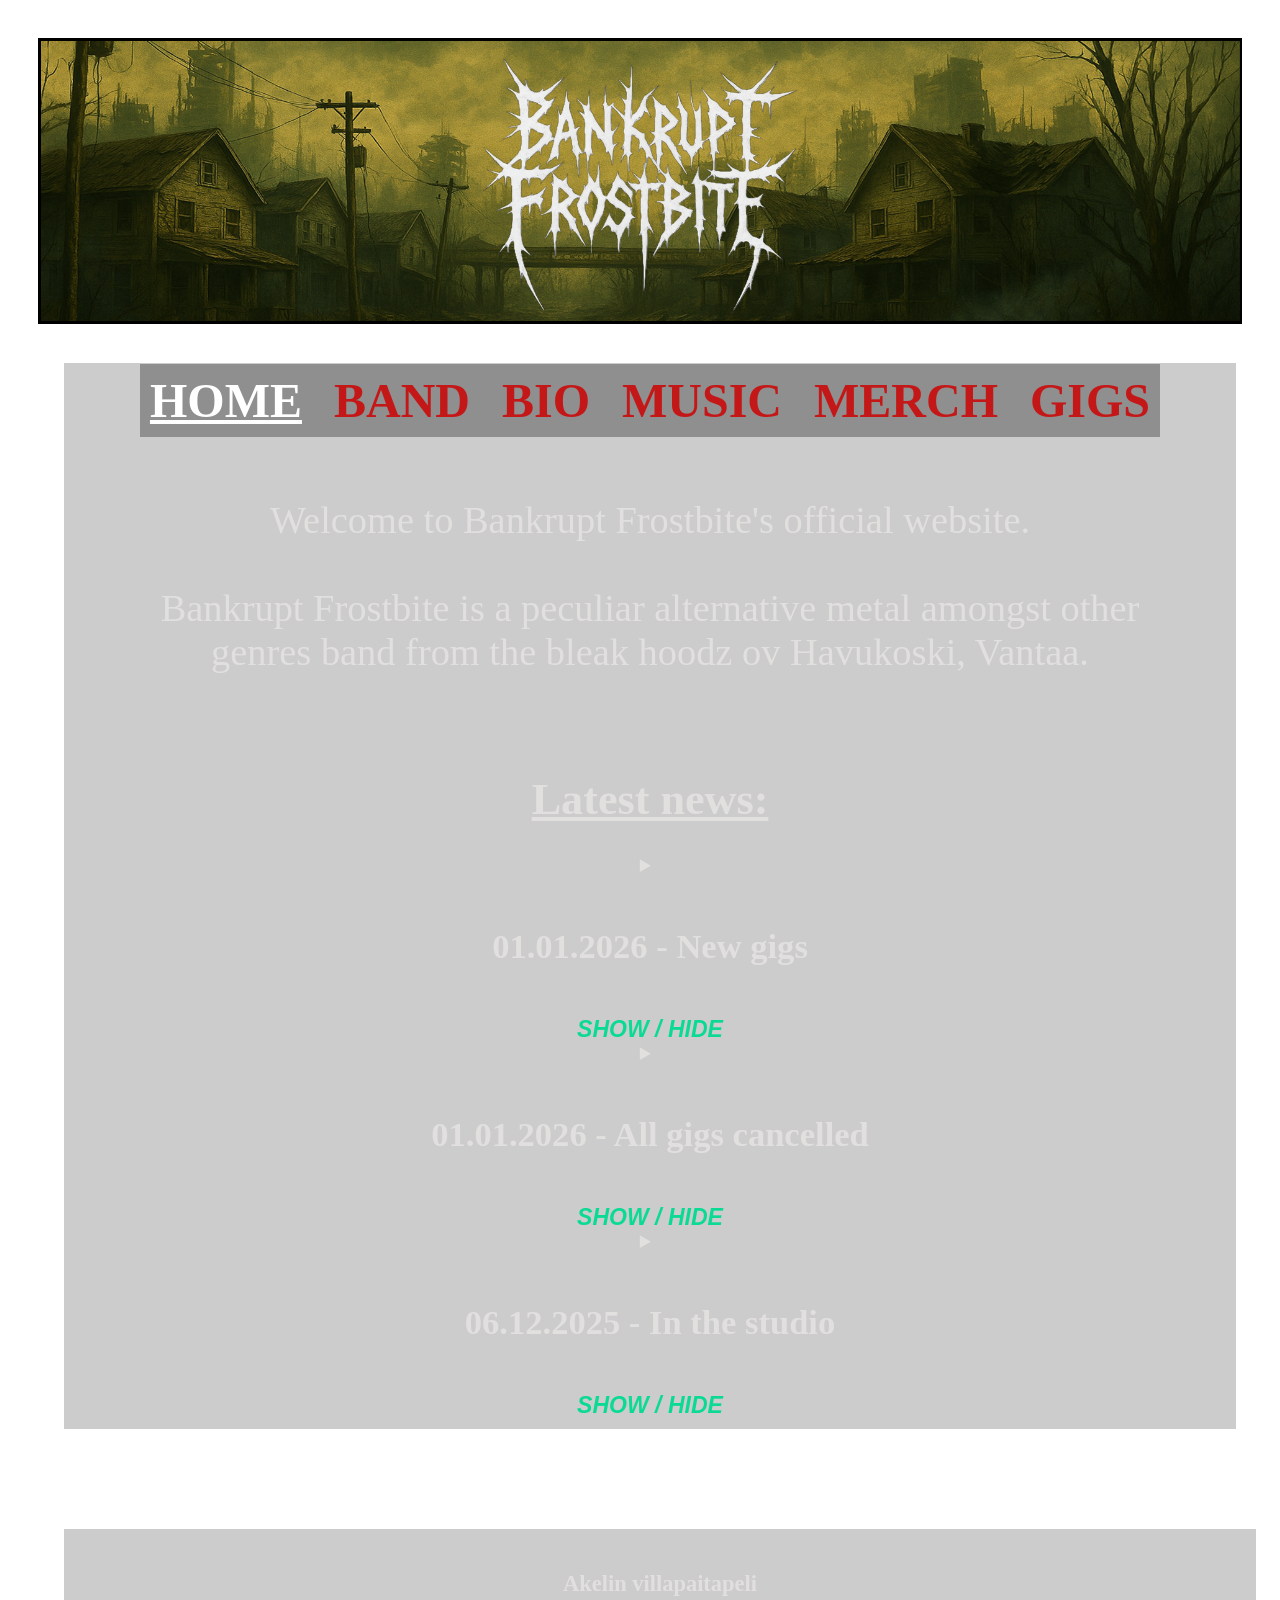
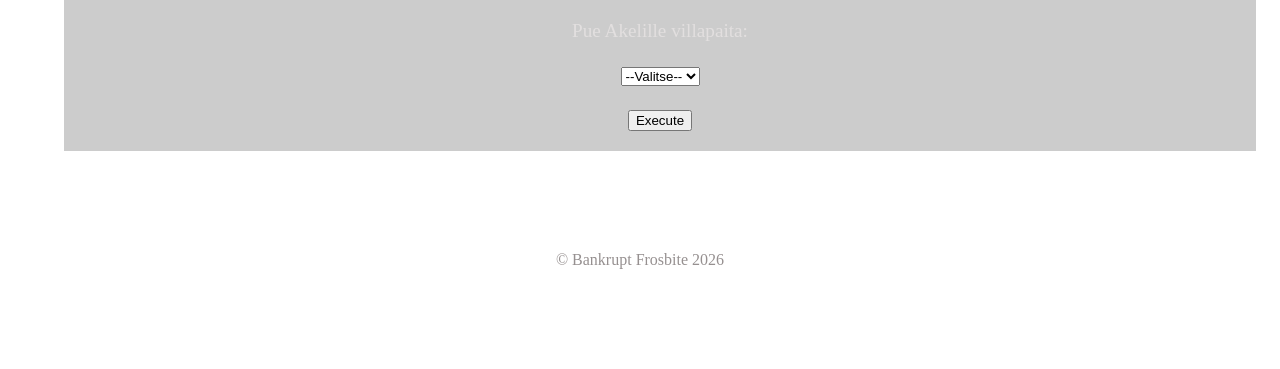
==== index.html @ 6ce1071e "Update index.html" ====
<!DOCTYPE html>
<html lang="en">

<head>
  <title>Bankrupt Frostbice Official Website - Home</title> 
  <meta name="viewport" content="width=device-width, initial-scale=1">  
  <meta charset="UTF-8">
  <meta name="author" content="Akeli">
  <meta name="description" content="Bankrupt Frostbite Official Website">
  <!-- lisää meta-elementtejä -->
  <link href="style.css" rel="stylesheet" type="text/css">

</head>

<body>

<header></header>

<div>
<nav>
  <a href="index.html">
    <span class="selectedtab">
    HOME</span>
  </a>   
  <a href="band.html">
    BAND
  </a>
  <a href="bio.html">
    BIO
  </a> 
  <a href="music.html">
    MUSIC
  </a>  
  <a href="merch.html">
    MERCH
  </a>   
  <a href="gigs.html">
    GIGS  
  </a>
</nav>
</div>

<!--Intro-->
<div>   
<p class="intro">Welcome to Bankrupt Frostbite's official website.<br><br>
  Bankrupt Frostbite is a peculiar alternative metal amongst
other genres band from the bleak
hoodz ov Havukoski, Vantaa.</p>
</div>

<!--Latest news-->
<div>
    <h1>Latest news:</h1>
<details>
  <summary>
  <h2>01.01.2026 - New gigs</h2>
      <span class="showhide">SHOW / HIDE</span>
    </summary>
    <p class="leftalign">Straw's shoulder is mending nicely. We are going to continue not practising shortly and will soon be ready to publicly humiliate ourselves on stage.</p>
    <p class="leftalign">New gigs added to:</p>
      <ul>                             
      <li>Harmony Bar @ 18.05.2026</li>
      <li>Ravintola Pormestari @ 20.05.2026</li>
      <li>Ravintola Pingviini Night Club @ 21.05.2026</li>
      <li>Tikkurila Vonnela Night Club @ 10.06.2026.</li>
      </ul>
      <img src="Images/Vonnela.png" Alt="Desolated Onnela night club at Tikkurila, Vantaa">
    </details>

    <details>
    <summary><h2>01.01.2026 - All gigs cancelled</h2>
      <span class="showhide">SHOW / HIDE</span>
    </summary>
    <p class="leftalign">All gigs have been cancelled due to Straw breaking his shoulder at a bowling alley.
      More info to come regarding rescheduling of gigs in the near future. Check the Gigs tab
      for updated info on gig schedules.</p>
    <p class="leftalign">At least we got a nice pic about the incident:</p>
      <img src="Images/Straw_bowling.png" Alt="Metalhead with Jigsaw pig mask slipping on a bowling alley">
    </details>

        <details>
    <summary><h2>06.12.2025 - In the studio</h2>
      <span class="showhide">SHOW / HIDE</span>
    </summary>
    <p class="leftalign">Bankrupt Frostbite have been spending a lot of time in the studio making new material.
      It is yet to be seen what is coming, but the material seems to be quite interesting.
    Lots of different strange objects have been tried and the songs will most likely
    feature sounds of common household items yet again.</p>
  <img src="Images/Studio_dairy.png" Alt="Household items on recording studio table">
      <p>More info to follow.</p>
    </details>
    </div>

<!--Villapaitapeli-->
<div class="villapaitapeli">
    <form>

      <h3>Akelin villapaitapeli</h3>

			<label for="valinta">Pue Akelille villapaita:<br><br></label>

<select name="valinnat" id="valinta">
  <option value=0>--Valitse--</option>
  <option value=1>KYLLÄ</option>
  <option value=2>EI</option>
  </select>
	</form>



  <span class="koomistus" id="vastaus"></span><br>
			<input type="button" id="painike" value="Execute" onclick="kerro()">

			<script>
		function kerro() {

			let decision = Number(document.getElementById("valinta").value);
			let teksti = "";
			
			if (decision == 1) {
				teksti = "<br>VOITIT PELIN!<br>"

				console.log(decision)
			}
			else {
				teksti = '<br><span class="soldout";>HÄVISIT PELIN, SENKIN KAKKAPYLLY!</span><br>';
			}

			document.getElementById("vastaus").innerHTML = teksti

		}
	</script>
  </div>
 

    <footer>
&copy; Bankrupt Frosbite 2026
</footer>

</body>

</html>
---- style.css ----
:root {
    --fontcolor: rgb(226, 223, 223);
    --navcolor: rgba(199, 17, 17, 0.95);
    --selectedtab: white;
    --backgroundcolor:  rgba(0, 0, 0, 0.2);
    --navbackground: rgba(0, 0, 0, 0.3);
    --footerfont:  rgb(150, 144, 144);
    --showhide: rgb(11, 218, 149);
    --koomistus: yellow;
    --soldout: red;
}

body {
    margin: auto;
    background: url(Images/Body.png);
    background-size: cover;
    background-repeat: no-repeat;
    background-attachment: fixed;
}


header {
    aspect-ratio: 1940 / 461;
    max-width: 1940px;
    width: 94%;
    background: url(Images/Header_Small3.png);
    background-repeat: no-repeat;
    background-size: contain;
    margin: 3% 3%;
}


nav a{
    background-color: var(--navbackground);
    text-decoration: none;
    color: var(--navcolor);
    font-family: "Rockwell Extra Bold";
    font-weight: 900;
    font-size: 2.5em;
    padding: 10px;    
}


.selectedtab {
    color: var(--selectedtab);
    text-decoration: underline;
}


h1 {
    color: var(--fontcolor);
    font-weight: bold;
    text-decoration: underline;
    font-size: 2.3em;
    margin: 30px;
    text-align: center;
}


h2 {
    color: var(--fontcolor);
    font-size: 1.8em;
    margin: 50px auto;
    text-align: center;
}


div {
    width: 90%;
    font-size: 1.2em;
    font-weight: normal;
    background-color: var(--backgroundcolor);
    color: var(--fontcolor);
    margin: auto 5%;
    text-align: center;
    padding: 10px;

}


.villapaitapeli {
    margin: 100px 5%;
    padding: 20px 20px;
}


@media (max-width: 1200px) {
    .video {
        width: 90%;
    }
}


p {
    width: 90%;
    color: var(--fontcolor);
    font-size: 1.2em;
    font-weight: normal;
    text-align: center;
    margin: 2% auto;
}


.intro {
    font-size: 2em;
    font-weight: 530;
    color: var(--fontcolor);
    text-align: center;
    align-items: center;
    margin: 50px 5%;
}


.showhide {
    width: 90%;
    color: var(--showhide);
    font-size: 1.2em;
    text-align: center;
    font-weight:bolder;
    font-style: italic;
    font-family: 'Franklin Gothic Medium', 'Arial Narrow', Arial, sans-serif;
    margin: 2% auto;
}


.leftalign {
    text-align: left;
}


.koomistus {
    color: var(--koomistus);
    font-weight: bolder;
    text-decoration: underline;
    font-family: "Comic Sans MS", "Comic Sans", papyrus, arial, sans-serif;
}


.soldout {
    color: var(--soldout);
    font-weight: 900;
    font-family: "Comic Sans MS", "Comic Sans", system-ui, -apple-system, "Segoe UI", Arial, sans-serif;
}


ul {
    width: 90%;
    color: var(--fontcolor);
    font-size: 1.2em;
    font-weight: normal;
    text-align: left;
    margin: 1% auto;
    padding: 5%;
    list-style-position: inside;
}


ol {
    width: 90%;
    color: var(--fontcolor);
    font-size: 1.2em;
    font-weight: normal;
    text-align: center;
    margin: 1% auto;
    padding: 10px;
    list-style-type: none;
}


img {
    max-width: 80%;
    display: flex;
    margin: 50px auto 20px auto;
    border: 4px solid black;
}


.transparent {
    border: none;
}


footer {
    color: var(--footerfont);
    margin: 100px;
    text-align: center;

}
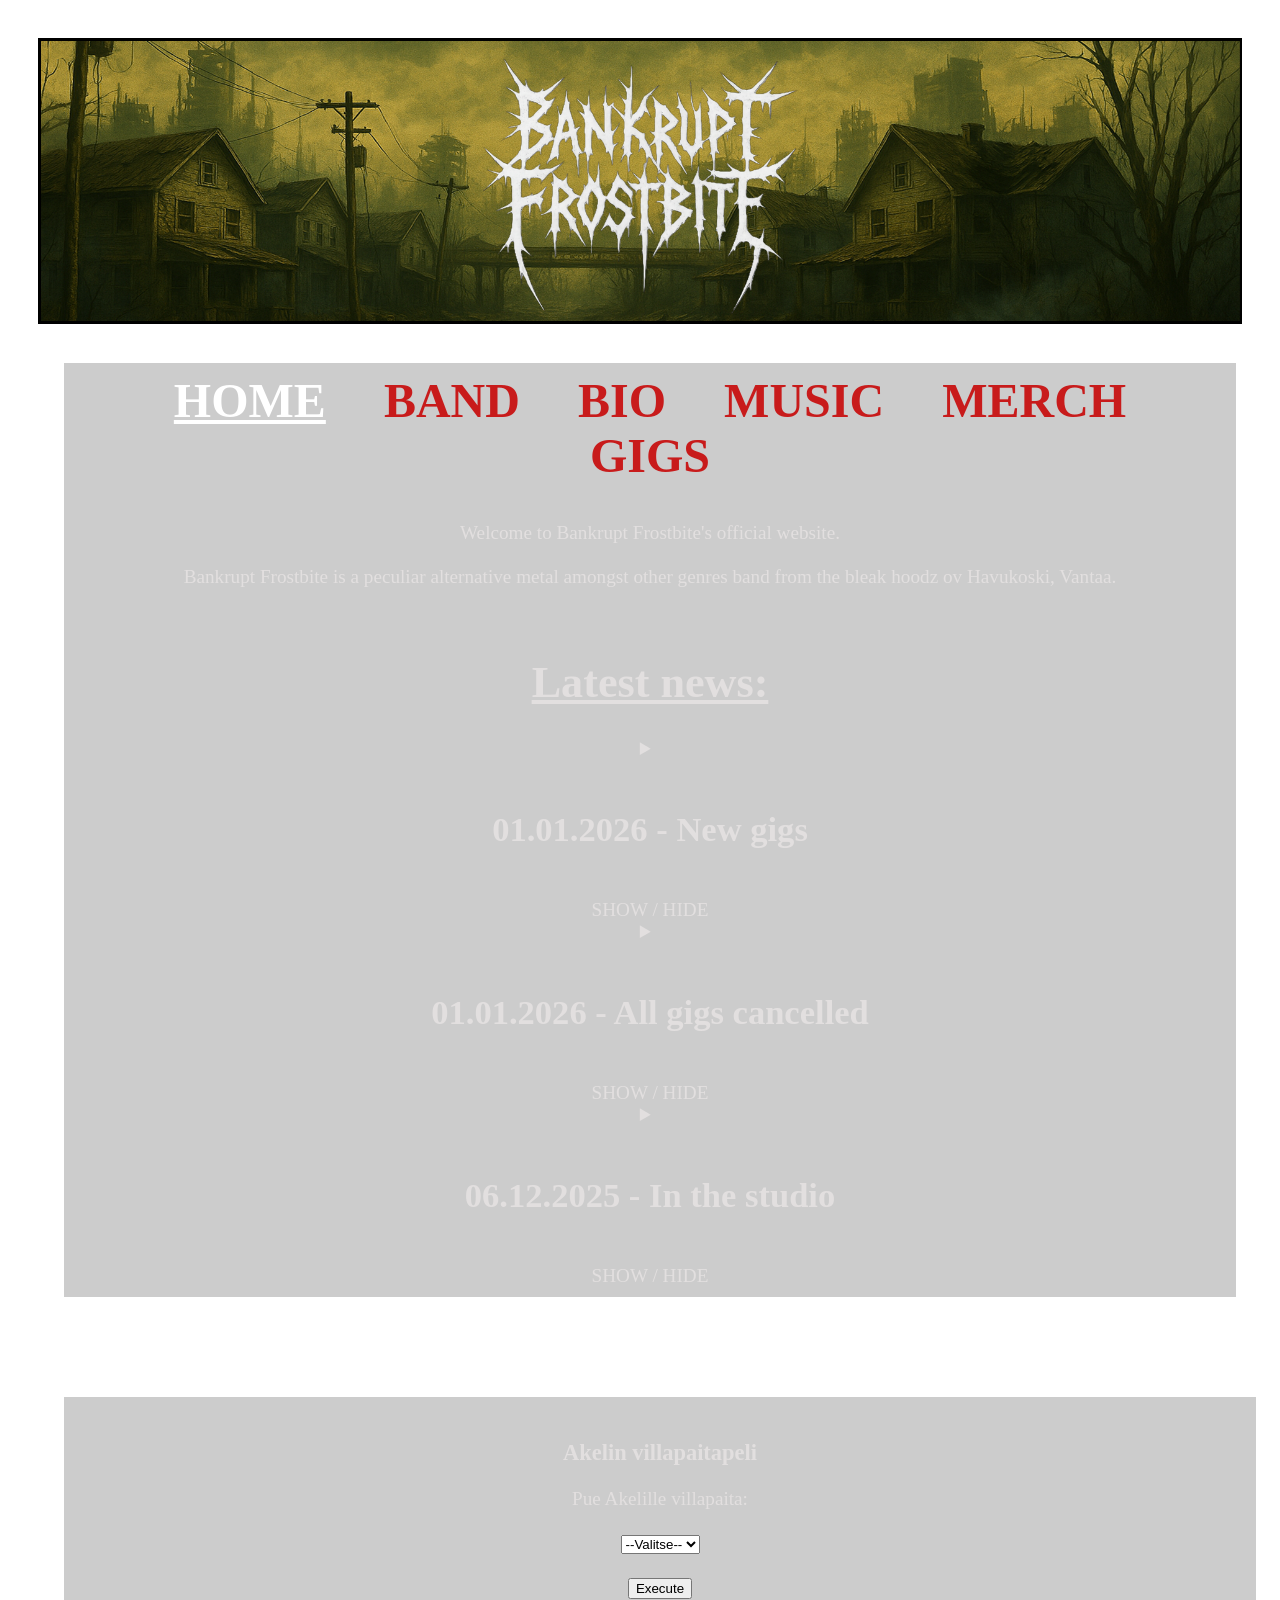
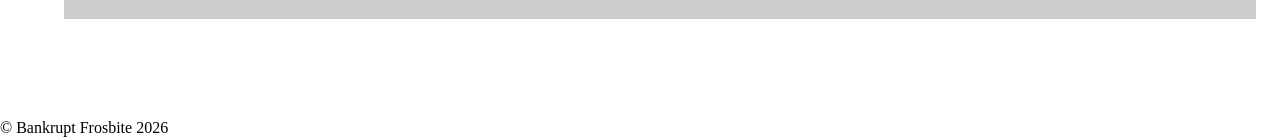
==== commit df1271d3: "Update index.html" ====
--- a/index.html
+++ b/index.html
@@ -2,7 +2,7 @@
 <html lang="en">
 
 <head>
-  <title>Bankrupt Frostbice Official Website - Home</title> 
+  <title>Bankrupt Frostbite Official Website - Home</title> 
   <meta name="viewport" content="width=device-width, initial-scale=1">  
   <meta charset="UTF-8">
   <meta name="author" content="Akeli">
@@ -39,6 +39,8 @@
   </a>
 </nav>
 </div>
+
+<main>
 
 <!--Intro-->
 <div>   
@@ -131,7 +133,8 @@
 		}
 	</script>
   </div>
- 
+
+</main>
 
     <footer>
 &copy; Bankrupt Frosbite 2026
@@ -141,3 +144,5 @@
 
 </html>
 
+
+
--- a/style.css
+++ b/style.css
@@ -3,7 +3,7 @@
     --navcolor: rgba(199, 17, 17, 0.95);
     --selectedtab: white;
     --backgroundcolor:  rgba(0, 0, 0, 0.2);
-    --navbackground: rgba(0, 0, 0, 0.3);
+    --navbackground: none;
     --footerfont:  rgb(150, 144, 144);
     --showhide: rgb(11, 218, 149);
     --koomistus: yellow;
@@ -37,7 +37,8 @@
     font-family: "Rockwell Extra Bold";
     font-weight: 900;
     font-size: 2.5em;
-    padding: 10px;    
+    padding: 1%;
+    margin: 1%;
 }
 
 
@@ -88,6 +89,9 @@
     .video {
         width: 90%;
     }
+    nav a {
+        margin: 2% auto;
+        font-size: 2em;
 }
 
 
@@ -188,3 +192,13 @@
 }
 
 
+
+
+
+
+
+
+
+
+
+
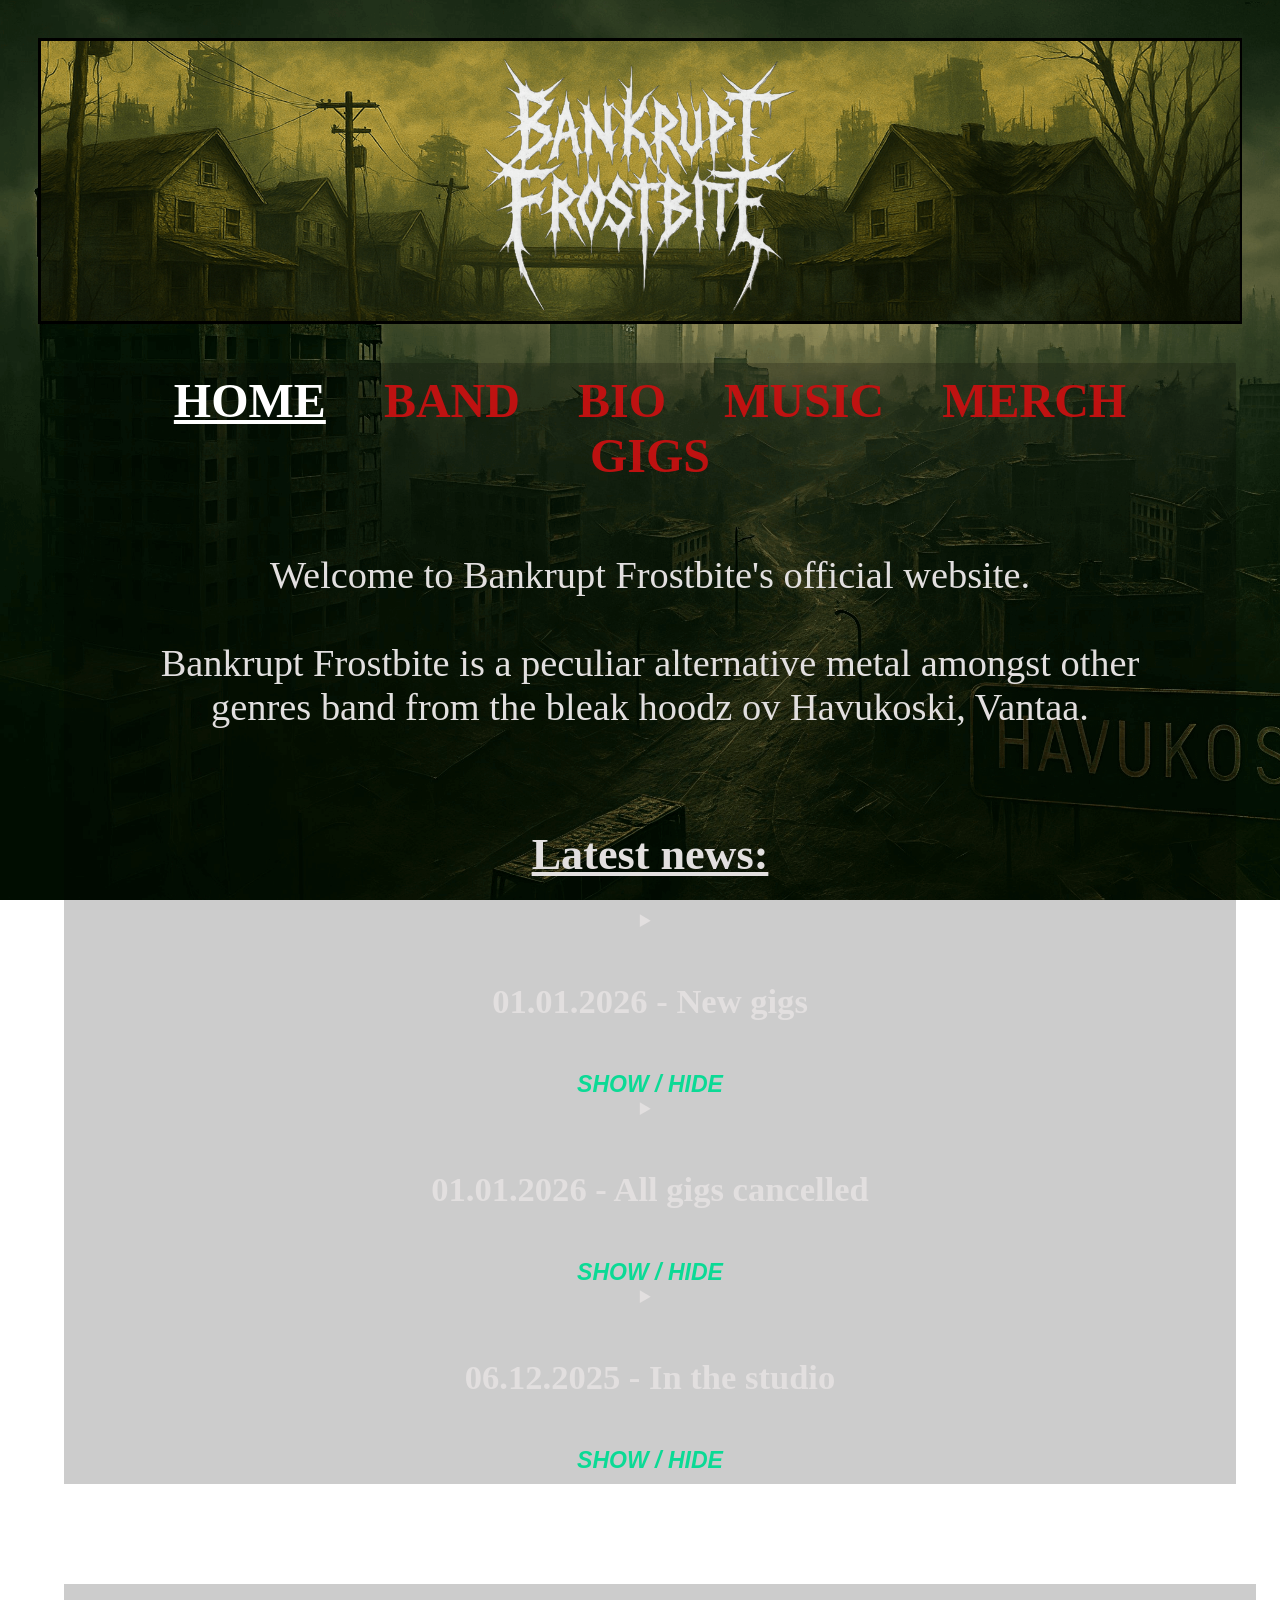
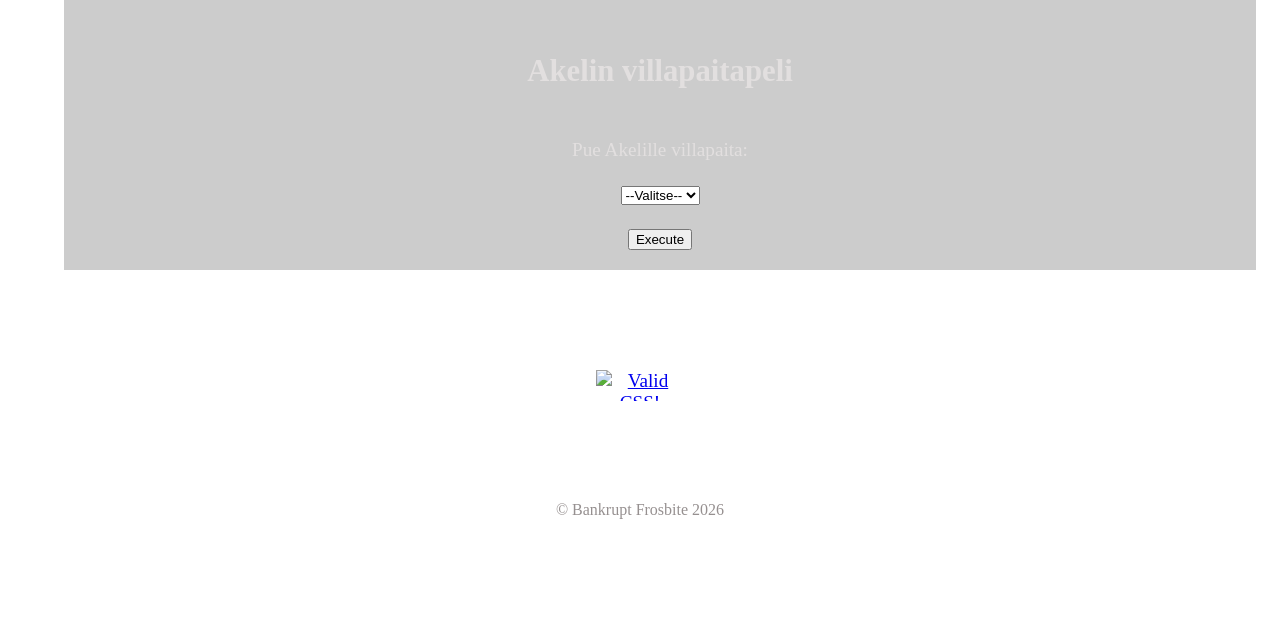
==== commit d1fbd45d: "Update index.html" ====
--- a/index.html
+++ b/index.html
@@ -136,6 +136,14 @@
 
 </main>
 
+	<p>
+    <a href="https://jigsaw.w3.org/css-validator/check/referer">
+        <img style="border:0;width:88px;height:31px"
+            src="https://jigsaw.w3.org/css-validator/images/vcss-blue"
+            alt="Valid CSS!" />
+    </a>
+</p>
+
     <footer>
 &copy; Bankrupt Frosbite 2026
 </footer>
@@ -146,3 +154,4 @@
 
 
 
+
--- a/style.css
+++ b/style.css
@@ -3,7 +3,6 @@
     --navcolor: rgba(199, 17, 17, 0.95);
     --selectedtab: white;
     --backgroundcolor:  rgba(0, 0, 0, 0.2);
-    --navbackground: none;
     --footerfont:  rgb(150, 144, 144);
     --showhide: rgb(11, 218, 149);
     --koomistus: yellow;
@@ -30,8 +29,7 @@
 }
 
 
-nav a{
-    background-color: var(--navbackground);
+nav a {
     text-decoration: none;
     color: var(--navcolor);
     font-family: "Rockwell Extra Bold";
@@ -57,10 +55,40 @@
     text-align: center;
 }
 
+.hidden {
+    position: absolute;
+    width: 1px;
+    height: 1px;
+    padding: 0;
+    margin: -1px;
+    overflow: hidden;
+    clip-path: inset(50%);
+    white-space: nowrap;
+    border: 0;
+}
+
 
 h2 {
     color: var(--fontcolor);
     font-size: 1.8em;
+    margin: 50px auto;
+    text-align: center;
+}
+
+
+.gigs {
+        color: var(--fontcolor);
+    font-weight: bold;
+    text-decoration: underline;
+    font-size: 2.3em;
+    margin: 30px;
+    text-align: center;
+}    
+
+
+h3 {
+    color: var(--fontcolor);
+    font-size: 1.6em;
     margin: 50px auto;
     text-align: center;
 }
@@ -82,6 +110,10 @@
 .villapaitapeli {
     margin: 100px 5%;
     padding: 20px 20px;
+}
+
+.video {
+    margin: auto auto;
 }
 
 
@@ -92,6 +124,7 @@
     nav a {
         margin: 2% auto;
         font-size: 2em;
+    }
 }
 
 
@@ -143,7 +176,7 @@
 .soldout {
     color: var(--soldout);
     font-weight: 900;
-    font-family: "Comic Sans MS", "Comic Sans", system-ui, -apple-system, "Segoe UI", Arial, sans-serif;
+    font-family: "Comic Sans MS", "Comic Sans", system-ui, "Segoe UI", Arial, sans-serif;
 }
 
 
@@ -173,6 +206,7 @@
 
 img {
     max-width: 80%;
+    height: auto;
     display: flex;
     margin: 50px auto 20px auto;
     border: 4px solid black;
@@ -202,3 +236,11 @@
 
 
 
+
+
+
+
+
+
+
+
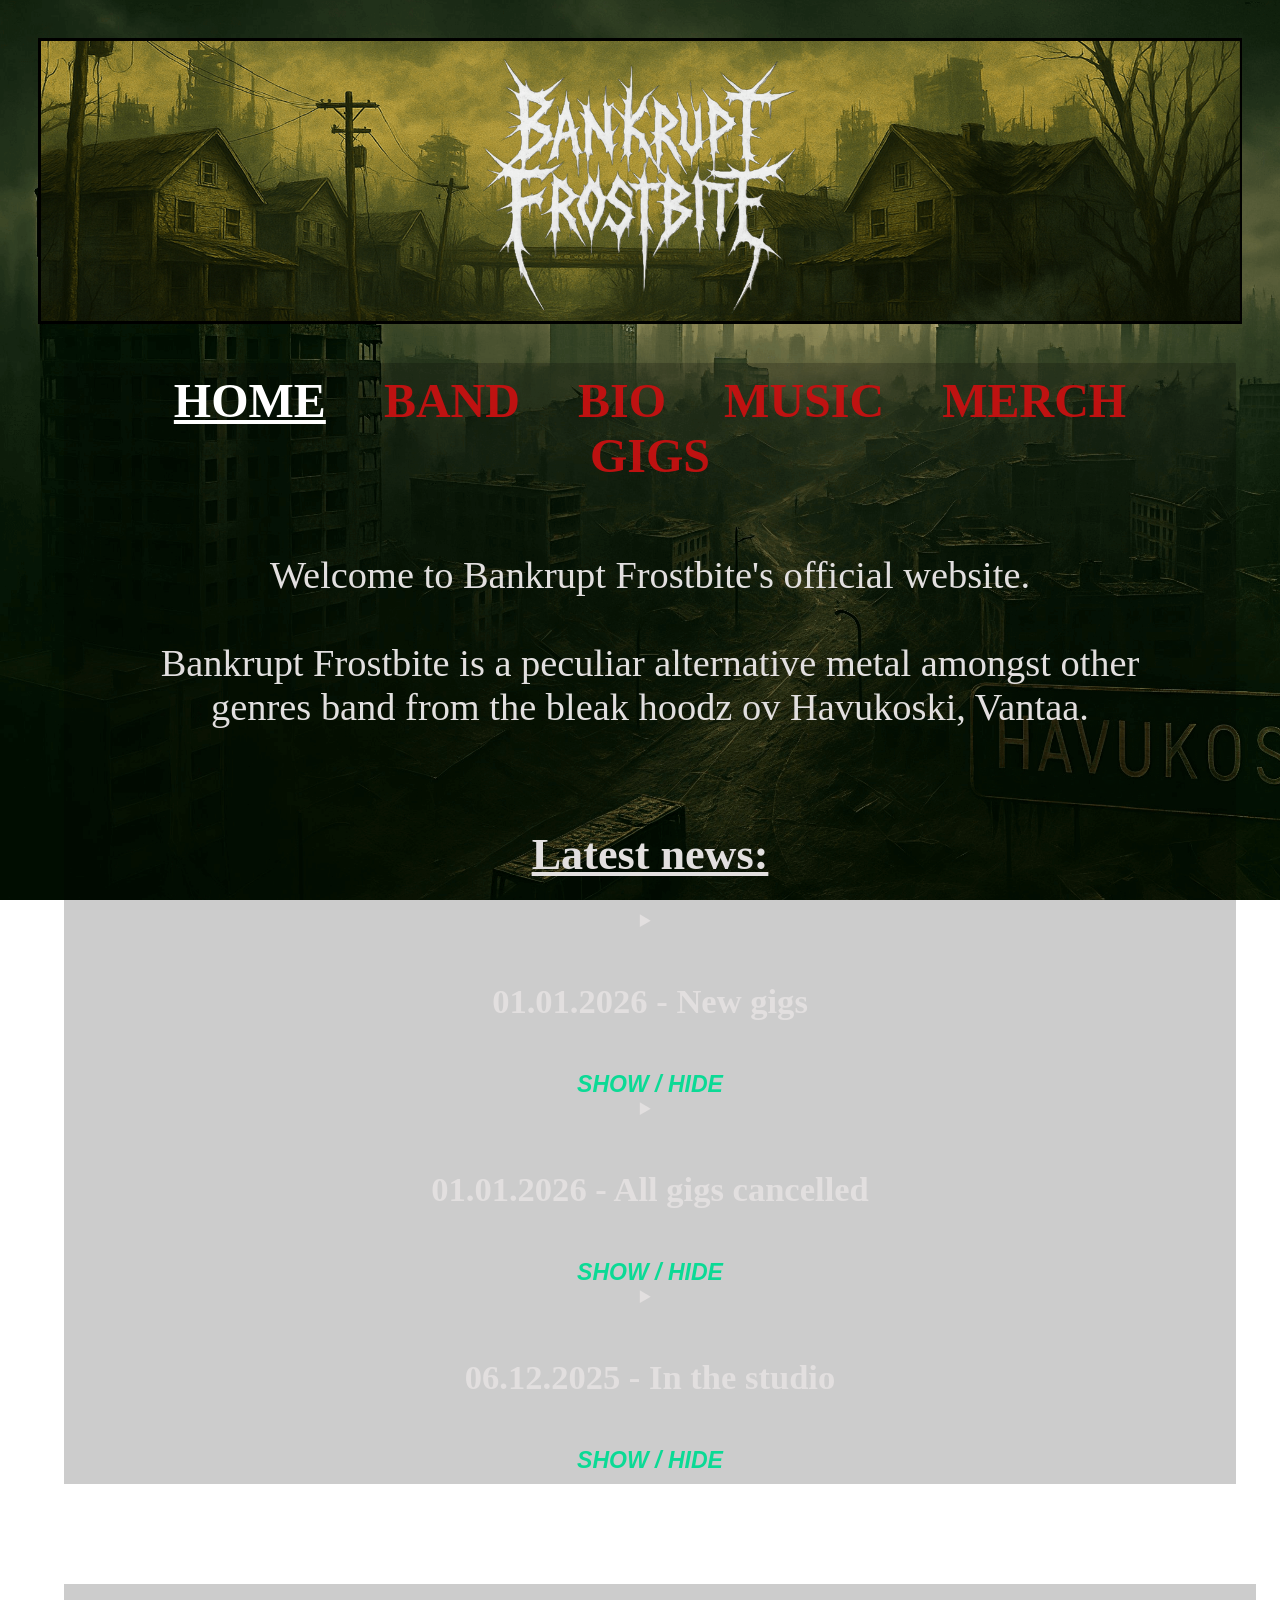
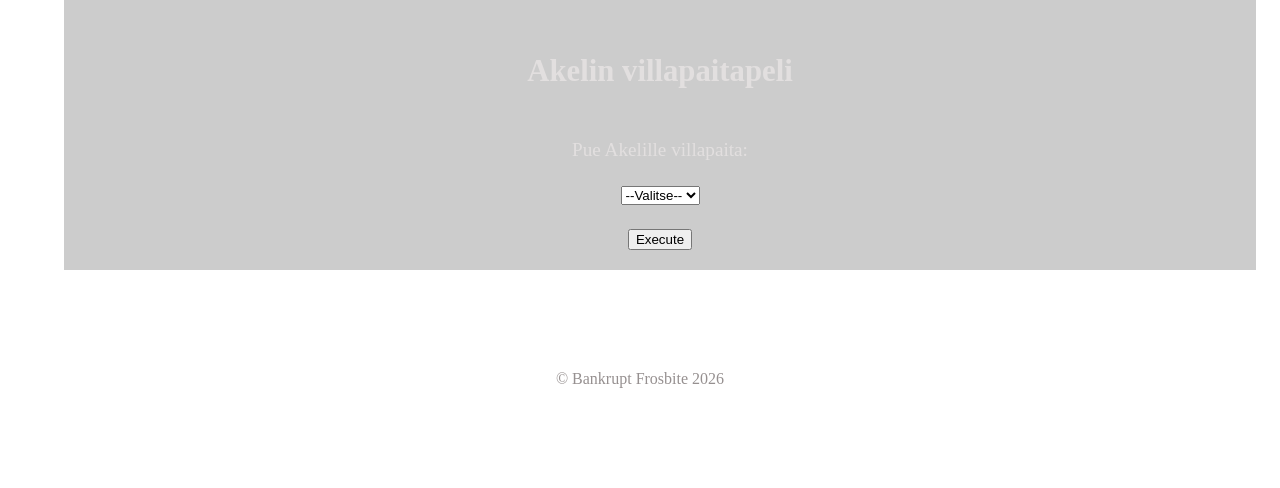
==== commit 86501575: "Update index.html" ====
--- a/index.html
+++ b/index.html
@@ -136,13 +136,6 @@
 
 </main>
 
-	<p>
-    <a href="https://jigsaw.w3.org/css-validator/check/referer">
-        <img style="border:0;width:88px;height:31px"
-            src="https://jigsaw.w3.org/css-validator/images/vcss-blue"
-            alt="Valid CSS!" />
-    </a>
-</p>
 
     <footer>
 &copy; Bankrupt Frosbite 2026
@@ -155,3 +148,5 @@
 
 
 
+
+
--- a/style.css
+++ b/style.css
@@ -25,7 +25,7 @@
     background: url(Images/Header_Small3.png);
     background-repeat: no-repeat;
     background-size: contain;
-    margin: 3% 3%;
+    margin: 3% auto;
 }
 
 
@@ -244,3 +244,6 @@
 
 
 
+
+
+
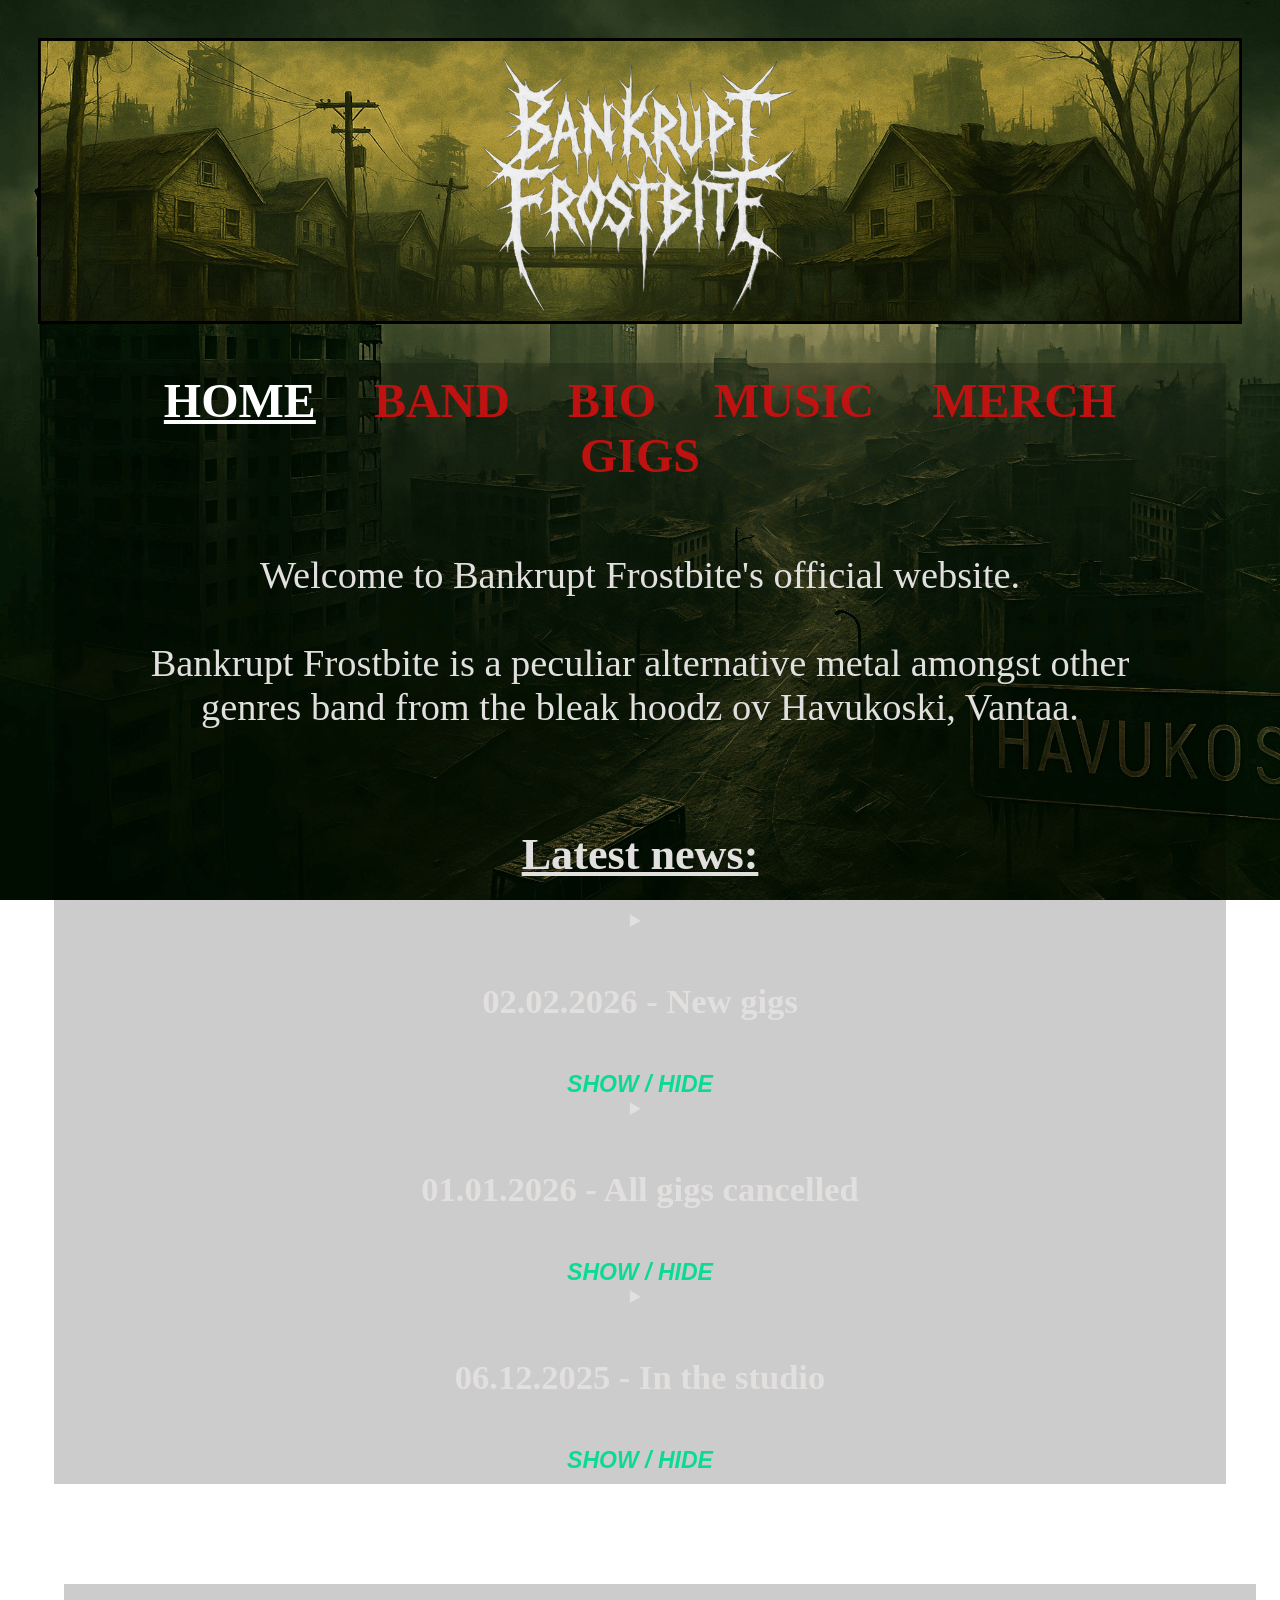
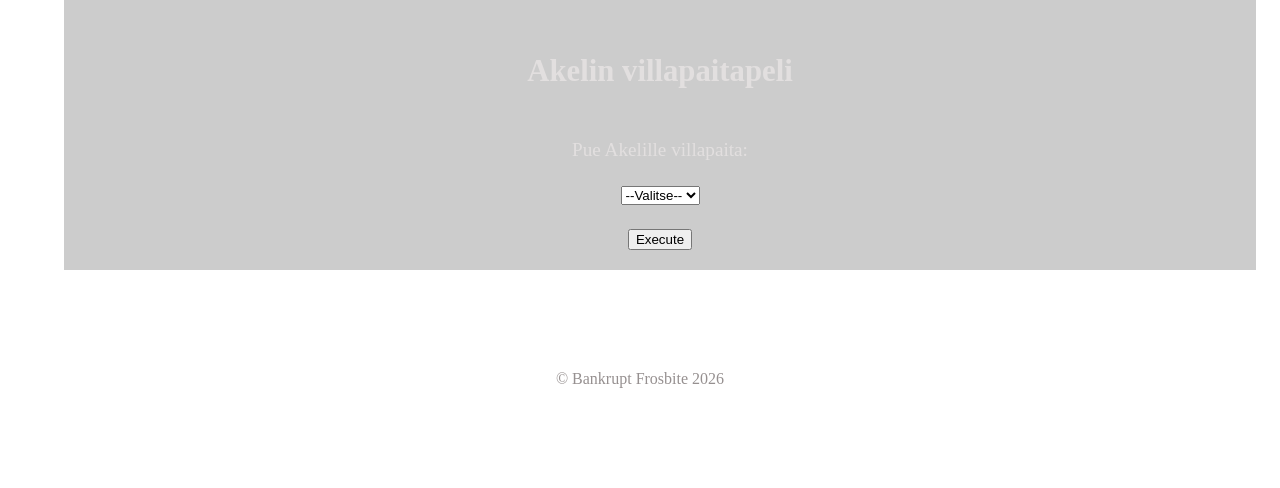
==== commit 07acec2c: "Update index.html" ====
--- a/index.html
+++ b/index.html
@@ -55,7 +55,7 @@
     <h1>Latest news:</h1>
 <details>
   <summary>
-  <h2>01.01.2026 - New gigs</h2>
+  <h2>02.02.2026 - New gigs</h2>
       <span class="showhide">SHOW / HIDE</span>
     </summary>
     <p class="leftalign">Straw's shoulder is mending nicely. We are going to continue not practising shortly and will soon be ready to publicly humiliate ourselves on stage.</p>
@@ -150,3 +150,4 @@
 
 
 
+
--- a/style.css
+++ b/style.css
@@ -9,8 +9,10 @@
     --soldout: red;
 }
 
+
 body {
-    margin: auto;
+    margin: 0;
+    padding: 0;
     background: url(Images/Body.png);
     background-size: cover;
     background-repeat: no-repeat;
@@ -25,6 +27,7 @@
     background: url(Images/Header_Small3.png);
     background-repeat: no-repeat;
     background-size: contain;
+    background-position: center center;
     margin: 3% auto;
 }
 
@@ -100,7 +103,7 @@
     font-weight: normal;
     background-color: var(--backgroundcolor);
     color: var(--fontcolor);
-    margin: auto 5%;
+    margin: auto auto;
     text-align: center;
     padding: 10px;
 
@@ -144,7 +147,7 @@
     color: var(--fontcolor);
     text-align: center;
     align-items: center;
-    margin: 50px 5%;
+    margin: 50px auto;
 }
 
 
@@ -247,3 +250,11 @@
 
 
 
+
+
+
+
+
+
+
+
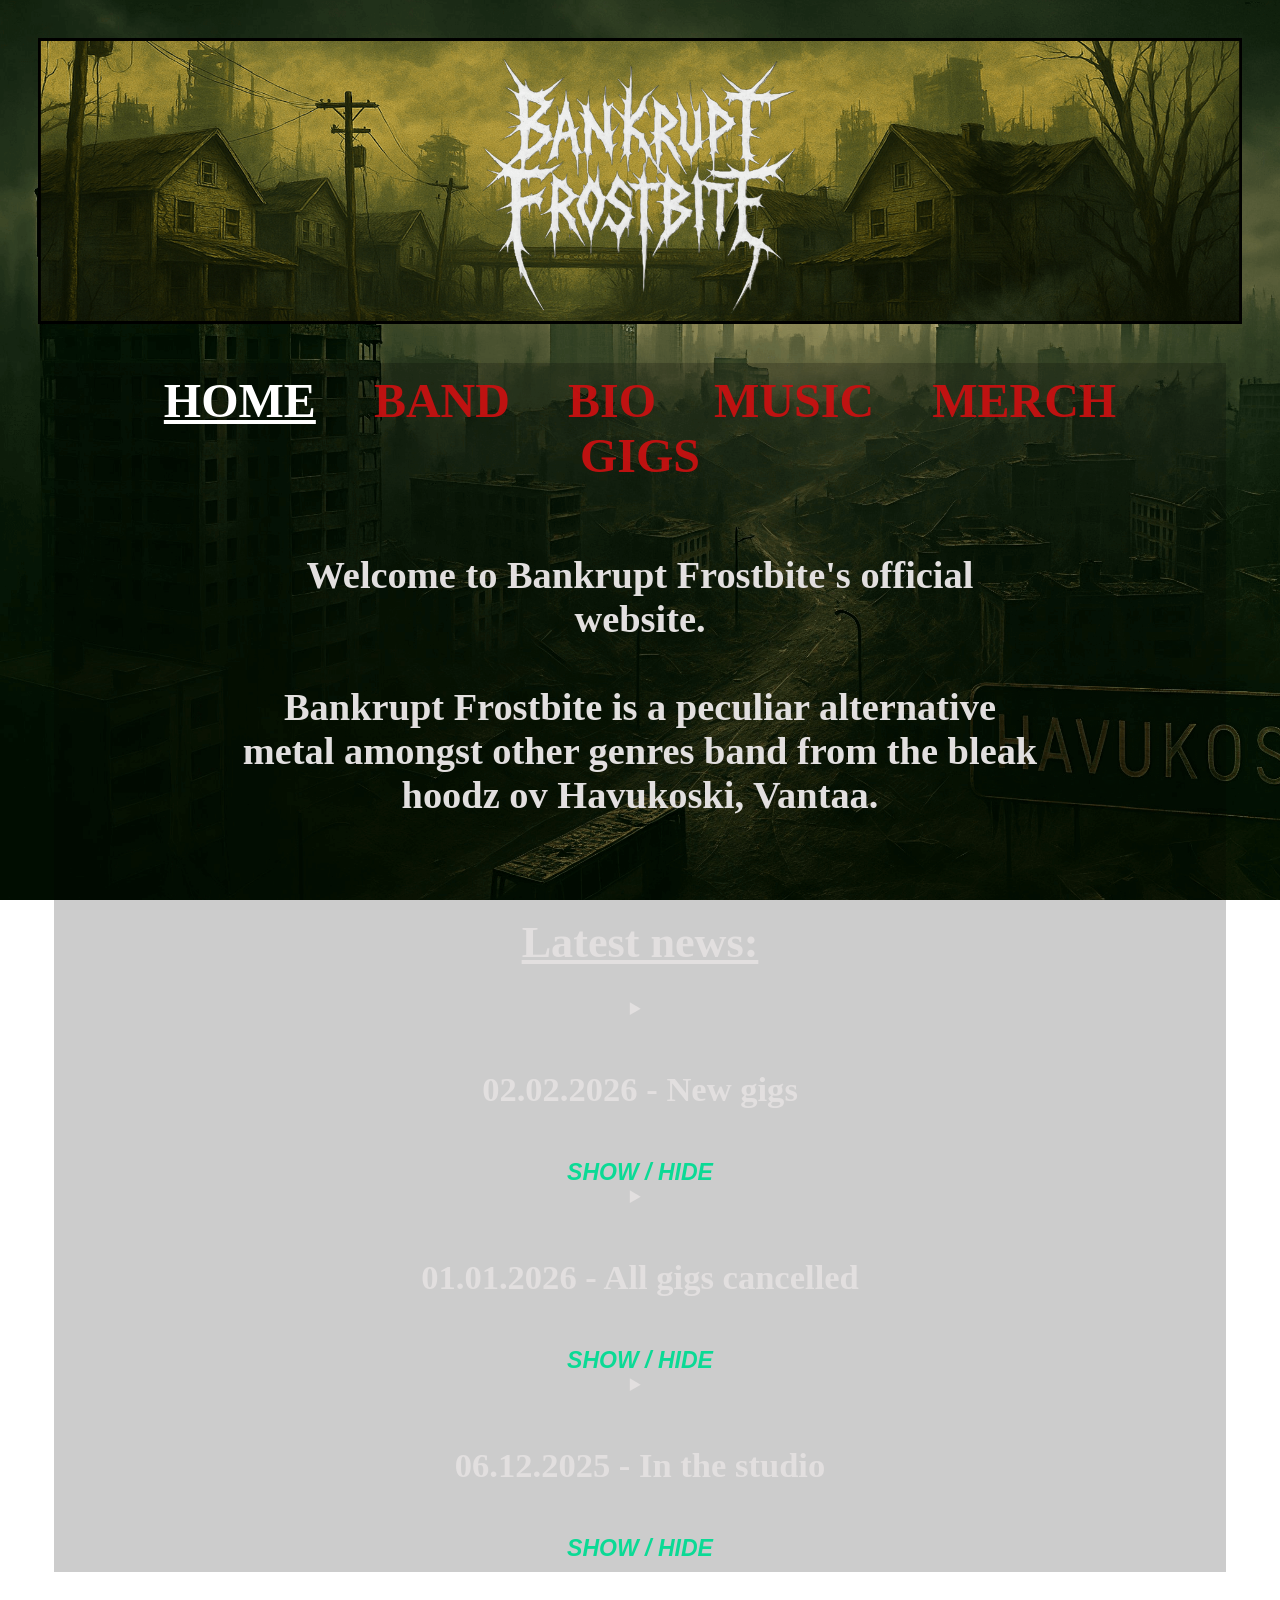
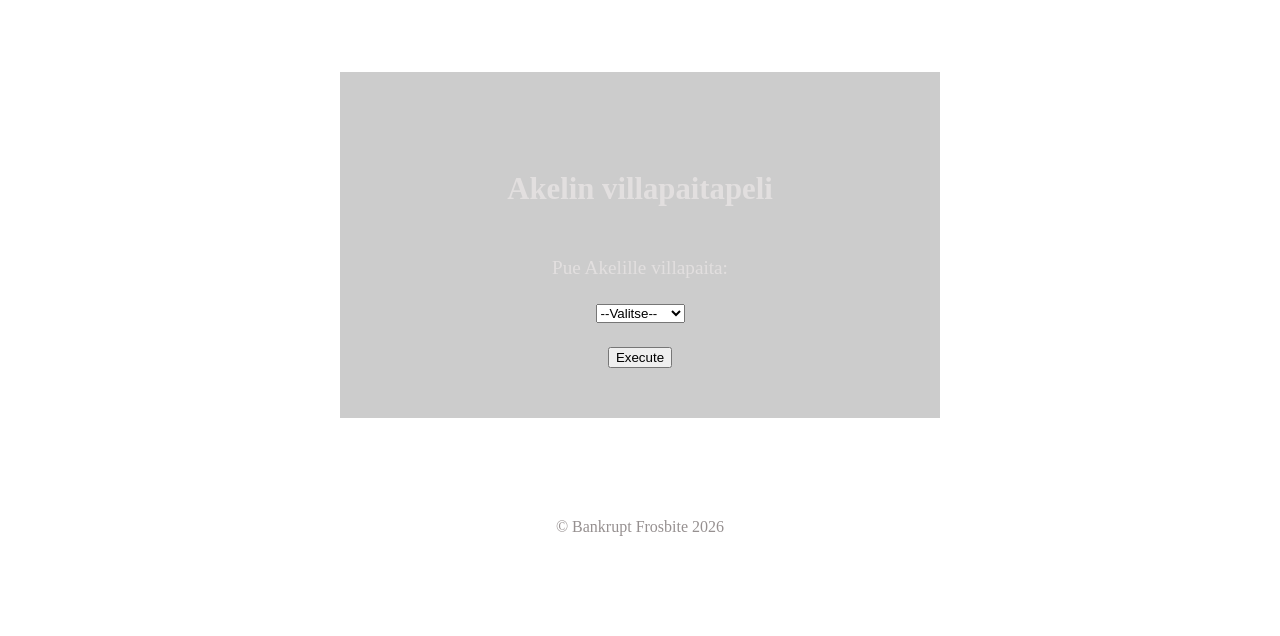
==== commit c1bfb194: "Update index.html" ====
--- a/index.html
+++ b/index.html
@@ -105,6 +105,8 @@
   <option value=0>--Valitse--</option>
   <option value=1>KYLLÄ</option>
   <option value=2>EI</option>
+	<option value=3>KAMPELA</option>
+	<option value=4>ORDER 66</option>
   </select>
 	</form>
 
@@ -119,7 +121,7 @@
 			let decision = Number(document.getElementById("valinta").value);
 			let teksti = "";
 			
-			if (decision == 1) {
+			if (decision == 1 || decision == 4) {
 				teksti = "<br>VOITIT PELIN!<br>"
 
 				console.log(decision)
@@ -151,3 +153,4 @@
 
 
 
+
--- a/style.css
+++ b/style.css
@@ -106,22 +106,26 @@
     margin: auto auto;
     text-align: center;
     padding: 10px;
+    max-width: 1400px;
 
 }
 
 
 .villapaitapeli {
-    margin: 100px 5%;
-    padding: 20px 20px;
-}
-
-.video {
+    margin: 100px auto;
+    padding: 50px 0 50px 0;
+    max-width: 600px;
+}
+
+
+/*soundcloud upotus*/
+.audio {        
     margin: auto auto;
 }
 
 
 @media (max-width: 1200px) {
-    .video {
+    .audio {
         width: 90%;
     }
     nav a {
@@ -130,6 +134,8 @@
     }
 }
 
+   
+
 
 p {
     width: 90%;
@@ -143,11 +149,19 @@
 
 .intro {
     font-size: 2em;
-    font-weight: 530;
+    font-weight: 600;
     color: var(--fontcolor);
     text-align: center;
     align-items: center;
     margin: 50px auto;
+    max-width: 800px;
+}
+
+@media (max-width: 600px) {
+     .intro {
+         font-size: 1.6em;
+         font-weight: 500;
+     }
 }
 
 
@@ -165,6 +179,7 @@
 
 .leftalign {
     text-align: left;
+    max-width: 800px;
 }
 
 
@@ -192,6 +207,7 @@
     margin: 1% auto;
     padding: 5%;
     list-style-position: inside;
+    max-width: 700px;
 }
 
 
@@ -258,3 +274,14 @@
 
 
 
+
+
+
+
+
+
+
+
+
+
+
